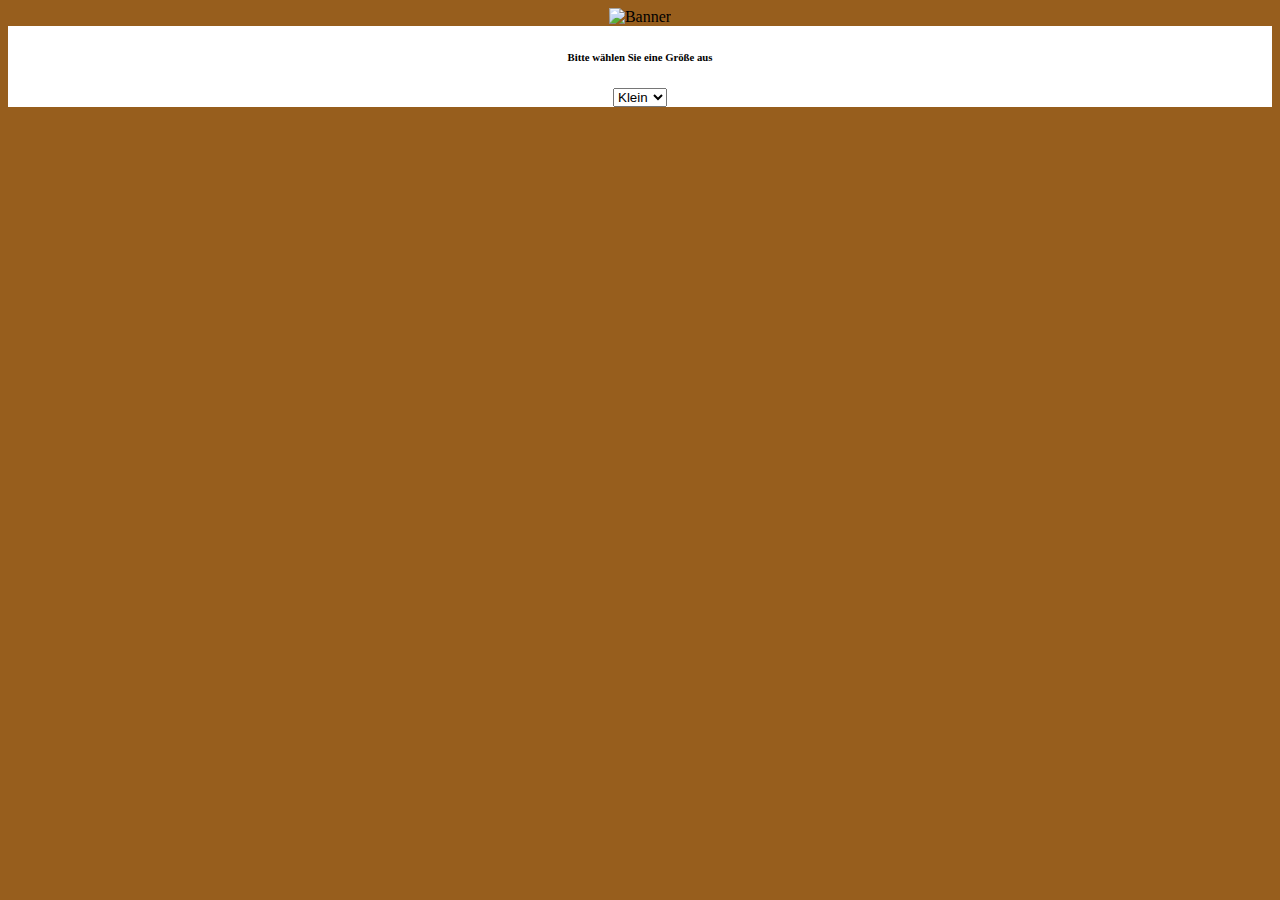
==== Custom/index.html @ f927c5e0 "Add files via upload" ====
<!DOCTYPE html>
<html lang="en">
<head>
    <link rel="stylesheet" href="style.css">
    <script src="skript.js"></script>
    <title>Custom Pizza</title>
</head>
<body>
    <div class="grid">  
        <div class="banner"><img src="/bilder/banner.jpg" alt="Banner" width="100%" height="100%" ></div>

        <div class="Unterlage">
            <h6>Bitte wählen Sie eine Größe aus</h6>
            <select name="Größe" id="Größe">
                <option value="klein">Klein</option>
                <option value="groß">Groß</option>
                <option value="party">Party</option>
            </select>


        </div>
</body>
</html>
---- Custom/style.css ----
body
{
    background-color:rgb(151, 94, 29);
    text-align: center;
}

.grid
{
    display: grid;
}
.Unterlage
{
    background-color: white;
}
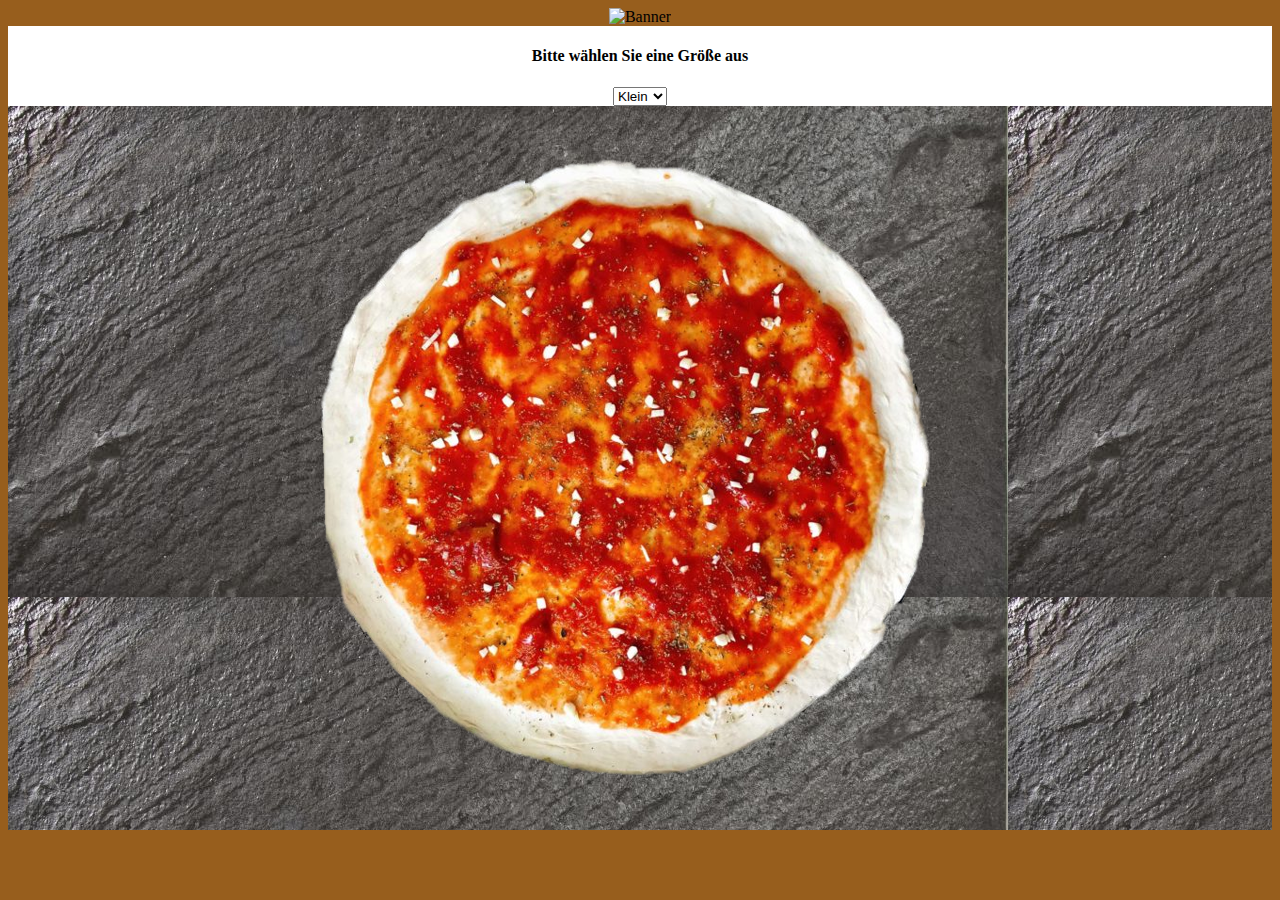
==== commit 25b0b8f3: "Add files via upload" ====
--- a/Custom/index.html
+++ b/Custom/index.html
@@ -1,23 +1,27 @@
 <!DOCTYPE html>
 <html lang="en">
 <head>
+    <script src="https://ajax.googleapis.com/ajax/libs/jquery/3.6.0/jquery.min.js"></script>
+    <script type="text/javascript" src="app.js" defer></script>
     <link rel="stylesheet" href="style.css">
-    <script src="skript.js"></script>
+    <script src="app.js"></script>
     <title>Custom Pizza</title>
 </head>
 <body>
     <div class="grid">  
-        <div class="banner"><img src="/bilder/banner.jpg" alt="Banner" width="100%" height="100%" ></div>
+        <div class="banner"><img src="/bilder/banner.jpg" alt="Banner" ></div>
 
         <div class="Unterlage">
-            <h6>Bitte wählen Sie eine Größe aus</h6>
+            <h4>Bitte wählen Sie eine Größe aus</h4>
             <select name="Größe" id="Größe">
                 <option value="klein">Klein</option>
                 <option value="groß">Groß</option>
                 <option value="party">Party</option>
             </select>
 
-
+            <div id="pizzaboden">
+                <img id="pizza" class="klein" src="Bilder/PizzaPizza.png" alt="Pizza">
+            </div>
         </div>
 </body>
 </html>--- a/Custom/style.css
+++ b/Custom/style.css
@@ -2,6 +2,11 @@
 {
     background-color:rgb(151, 94, 29);
     text-align: center;
+}
+.banner img
+{
+    width: 100%;
+    height: 100%;
 }
 
 .grid
@@ -11,4 +16,23 @@
 .Unterlage
 {
     background-color: white;
-}+}
+#pizzaboden
+{
+    background-image: url(Bilder/platte.jpg);
+}
+
+.klein {
+    width: 960px;
+    height: 720px;
+}
+
+.groß {
+    width: 1100px;
+    height: 900px;
+}
+
+.party {
+    width: 1500px;
+    height: 1100px;
+}
